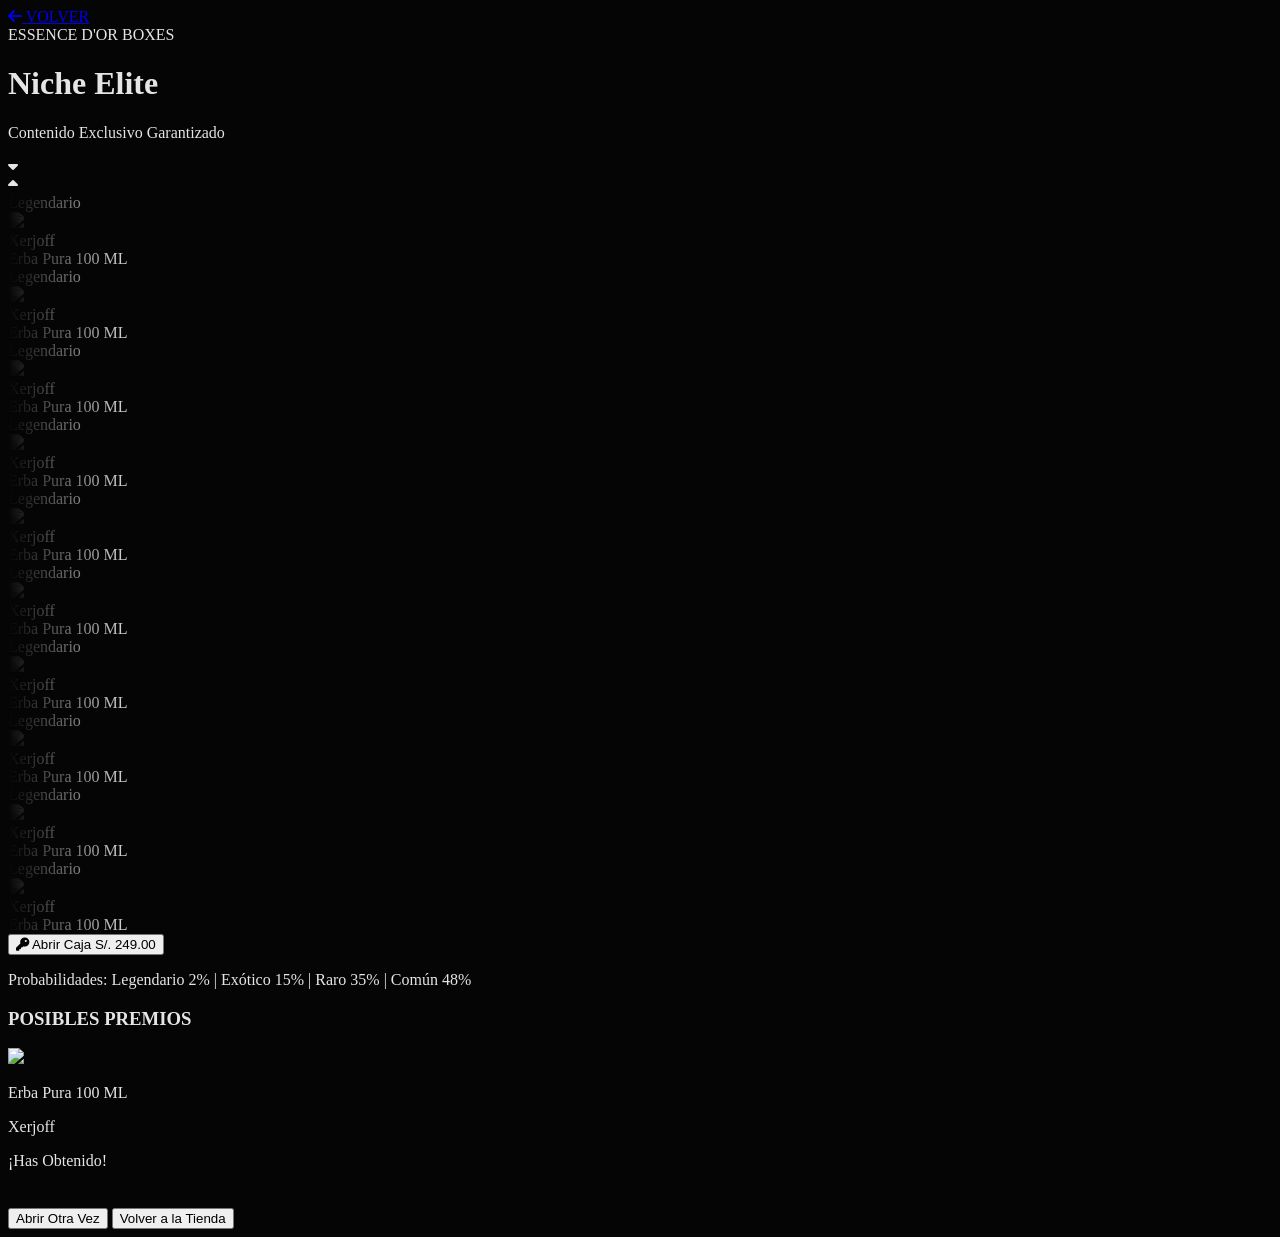
==== pages/mystery-boxes.html @ 95c6c93e "Fist Release" ====
<!DOCTYPE html>
<html lang="es">
<head>
    <meta charset="UTF-8">
    <meta name="viewport" content="width=device-width, initial-scale=1.0">
    <title>Mystery Box Opening | Essence d'Or</title>
    
    <!-- Librerías (Igual que index) -->
    <script src="https://cdn.tailwindcss.com"></script>
    <link href="https://cdnjs.cloudflare.com/ajax/libs/font-awesome/6.4.0/css/all.min.css" rel="stylesheet">
    <link href="https://fonts.googleapis.com/css2?family=Cinzel:wght@400;600;700&family=Montserrat:wght@300;400;500;600&display=swap" rel="stylesheet">
    <link rel="stylesheet" href="../css/styles.css">
    
    <!-- Tu Configuración Tailwind -->
    <script>
        tailwind.config = {
            darkMode: 'class',
            theme: {
                extend: {
                    colors: {
                        'gior-gold': '#D4AF37',
                        'gior-black': '#050505',
                        'gior-card': '#1e1e1e',
                        'gior-dark-gray': '#121212',
                    },
                    fontFamily: {
                        'serif': ['Cinzel', 'serif'],
                        'sans': ['Montserrat', 'sans-serif'],
                    }
                }
            }
        }
    </script>
    
    <!-- Estilos específicos para la ruleta -->
    <style>
        body { background-color: #050505; color: #e5e5e5; }
        
        .roulette-container {
            mask-image: linear-gradient(to right, transparent, black 10%, black 90%, transparent);
            -webkit-mask-image: linear-gradient(to right, transparent, black 10%, black 90%, transparent);
        }

        .item-card {
            width: 180px;
            flex-shrink: 0;
            transition: all 0.3s;
        }
        
        .winning-glow {
            animation: winPulse 2s infinite;
        }

        @keyframes winPulse {
            0% { box-shadow: 0 0 0 0 rgba(212, 175, 55, 0.4); }
            70% { box-shadow: 0 0 0 20px rgba(212, 175, 55, 0); }
            100% { box-shadow: 0 0 0 0 rgba(212, 175, 55, 0); }
        }
    </style>
</head>
<body class="font-sans min-h-screen flex flex-col">

    <!-- NAVBAR SIMPLIFICADO -->
    <nav class="bg-gior-dark-gray border-b border-white/10 py-4">
        <div class="max-w-7xl mx-auto px-4 flex justify-between items-center">
            <a href="../index.html" class="flex items-center gap-2 group">
                <i class="fas fa-arrow-left text-gior-gold group-hover:-translate-x-1 transition-transform"></i>
                <span class="text-white font-serif tracking-widest">VOLVER</span>
            </a>
            <div class="text-2xl font-serif font-bold text-white tracking-[0.15em]">ESSENCE D'OR <span class="text-gior-gold text-sm">BOXES</span></div>
            <div class="w-20"></div> <!-- Spacer -->
        </div>
    </nav>

    <!-- ÁREA DE APERTURA -->
    <div class="flex-grow flex flex-col items-center justify-center py-12 relative overflow-hidden">
        
        <!-- Fondo Decorativo -->
        <div class="absolute inset-0 bg-[radial-gradient(circle_at_center,_var(--tw-gradient-stops))] from-gior-card/50 via-gior-black to-gior-black -z-10"></div>

        <!-- Título de la Caja Seleccionada -->
        <div class="text-center mb-10 animate-fade-in">
            <h1 class="text-4xl md:text-5xl font-serif font-bold text-white mb-2" id="box-title">Niche Elite Box</h1>
            <p class="text-gior-gold uppercase tracking-[0.3em] text-sm">Contenido Exclusivo Garantizado</p>
        </div>

        <!-- ROULETTE (EL LOOPBOX) -->
        <div class="w-full max-w-6xl mx-auto relative mb-12">
            <!-- Indicador Central (La línea ganadora) -->
            <div class="absolute left-1/2 -translate-x-1/2 top-0 bottom-0 w-1 bg-gior-gold z-30 shadow-[0_0_15px_#D4AF37]">
                <div class="absolute -top-3 -left-[9px] text-gior-gold text-2xl"><i class="fas fa-caret-down"></i></div>
                <div class="absolute -bottom-3 -left-[9px] text-gior-gold text-2xl"><i class="fas fa-caret-up"></i></div>
            </div>

            <!-- Contenedor con máscara de desvanecimiento -->
            <div class="roulette-container w-full overflow-hidden bg-black/40 border-y border-white/10 h-[240px] relative backdrop-blur-sm">
                
                <!-- La tira que se mueve (Strip) -->
                <div id="roulette-strip" class="flex items-center h-full absolute left-0 pl-[50%] transition-transform will-change-transform">
                    <!-- Los items se generarán aquí con JS -->
                    <div class="text-gray-500 w-full text-center mt-20">Cargando items...</div>
                </div>

            </div>
        </div>

        <!-- CONTROLES -->
        <div class="text-center space-y-4 z-20">
            <button id="spin-btn" class="group relative px-12 py-4 bg-gior-gold text-black font-bold text-lg uppercase tracking-widest hover:bg-white transition-all duration-300 shadow-[0_0_30px_rgba(212,175,55,0.3)] disabled:opacity-50 disabled:cursor-not-allowed">
                <span class="relative z-10 flex items-center gap-3">
                    <i class="fas fa-key"></i> Abrir Caja <span id="box-price" class="text-sm bg-black/10 px-2 py-0.5 rounded">S/. 249.00</span>
                </span>
                <div class="absolute inset-0 bg-white opacity-0 group-hover:opacity-100 transition-opacity blur-lg"></div>
            </button>
            <p class="text-xs text-gray-500 mt-4">Probabilidades: Legendario 2% | Exótico 15% | Raro 35% | Común 48%</p>
        </div>

        <!-- QUÉ HAY DENTRO (Grid informativo) -->
        <div class="mt-20 max-w-5xl mx-auto px-6 w-full">
            <h3 class="text-center font-serif text-white text-xl mb-8 flex items-center justify-center gap-4">
                <span class="h-px w-12 bg-gray-700"></span>
                POSIBLES PREMIOS
                <span class="h-px w-12 bg-gray-700"></span>
            </h3>
            <div class="grid grid-cols-2 md:grid-cols-4 gap-4" id="possible-items">
                <!-- Generado por JS -->
            </div>
        </div>

    </div>

    <!-- MODAL DE GANADOR -->
    <div id="winner-modal" class="fixed inset-0 z-50 hidden flex items-center justify-center p-4">
        <div class="absolute inset-0 bg-black/90 backdrop-blur-md transition-opacity duration-500 opacity-0" id="modal-backdrop"></div>
        <div class="relative bg-gior-card border border-gior-gold p-8 rounded-xl max-w-md w-full text-center transform scale-50 opacity-0 transition-all duration-500" id="modal-content">
            <div class="absolute -top-12 left-1/2 -translate-x-1/2 bg-gior-gold text-black font-bold px-6 py-2 rounded-full shadow-lg uppercase tracking-widest text-sm">
                ¡Has Obtenido!
            </div>
            
            <div class="mb-6 relative">
                <div class="absolute inset-0 bg-gior-gold/20 blur-3xl rounded-full animate-pulse"></div>
                <img id="winner-img" src="" class="w-48 h-48 object-contain mx-auto relative z-10 drop-shadow-[0_0_15px_rgba(255,255,255,0.2)]">
            </div>
            
            <h2 id="winner-name" class="text-2xl font-serif font-bold text-white mb-2"></h2>
            <p id="winner-rarity" class="text-sm font-bold uppercase tracking-widest mb-6"></p>
            
            <div class="flex flex-col gap-3">
                <button onclick="window.location.reload()" class="w-full py-3 bg-gior-gold text-black font-bold uppercase tracking-widest hover:bg-white transition-colors">
                    Abrir Otra Vez
                </button>
                <button onclick="window.location.href='../index.html'" class="w-full py-3 border border-gray-700 text-gray-400 font-bold uppercase tracking-widest hover:text-white hover:border-white transition-colors">
                    Volver a la Tienda
                </button>
            </div>
        </div>
    </div>

    <!-- Sonidos (Opcional) -->
    <audio id="sound-spin" src="https://assets.mixkit.co/sfx/preview/mixkit-casino-prize-wheel-958.mp3"></audio>
    <audio id="sound-win" src="https://assets.mixkit.co/sfx/preview/mixkit-winning-chimes-2015.mp3"></audio>

    <!-- Scripts con versionado por build -->
    <script src="../js/config.js"></script>
    <script>
        (function () {
            const build = (window.APP_CONFIG && window.APP_CONFIG.build) || 'dev';

            function loadScript(src) {
                return new Promise((resolve, reject) => {
                    const script = document.createElement('script');
                    script.src = `${src}?v=${encodeURIComponent(build)}`;
                    script.onload = resolve;
                    script.onerror = reject;
                    document.body.appendChild(script);
                });
            }

            loadScript('../js/products.js')
                .then(() => loadScript('../js/box-logic.js'))
                .catch((error) => console.error('Error cargando scripts versionados:', error));
        })();
    </script>
</body>
</html>
---- css/styles.css ----
/* Configuración Base */
body {
    background-color: #050505;
    color: #e5e5e5;
}

/* Custom Scrollbar */
::-webkit-scrollbar {
    width: 8px;
}
::-webkit-scrollbar-track {
    background: #1a1a1a;
}
::-webkit-scrollbar-thumb {
    background: #333;
    border-radius: 4px;
}
::-webkit-scrollbar-thumb:hover {
    background: #D4AF37;
}

/* Efectos Dorados */
.gold-glow {
    transition: all 0.3s ease;
}
.gold-glow:hover {
    box-shadow: 0 0 20px rgba(212, 175, 55, 0.15);
    border-color: #D4AF37;
}

.text-shadow-gold {
    text-shadow: 0 0 10px rgba(212, 175, 55, 0.3);
}

/* Range Slider Styling */
input[type=range] {
    -webkit-appearance: none;
    background: transparent;
}
input[type=range]::-webkit-slider-thumb {
    -webkit-appearance: none;
    height: 16px;
    width: 16px;
    border-radius: 50%;
    background: #D4AF37;
    cursor: pointer;
    margin-top: -6px;
    box-shadow: 0 0 5px rgba(212, 175, 55, 0.5);
}
input[type=range]::-webkit-slider-runnable-track {
    width: 100%;
    height: 4px;
    cursor: pointer;
    background: #333;
    border-radius: 2px;
}

/* Clases de Utilidad */
.glass-panel {
    background: rgba(30, 30, 30, 0.7);
    backdrop-filter: blur(10px);
    border: 1px solid rgba(255, 255, 255, 0.1);
}

/* Transiciones del Modal */
.modal-enter { opacity: 0; transform: scale(0.95); }
.modal-enter-active { opacity: 1; transform: scale(1); transition: opacity 300ms, transform 300ms; }
.modal-exit { opacity: 1; transform: scale(1); }
.modal-exit-active { opacity: 0; transform: scale(0.95); transition: opacity 200ms, transform 200ms; }
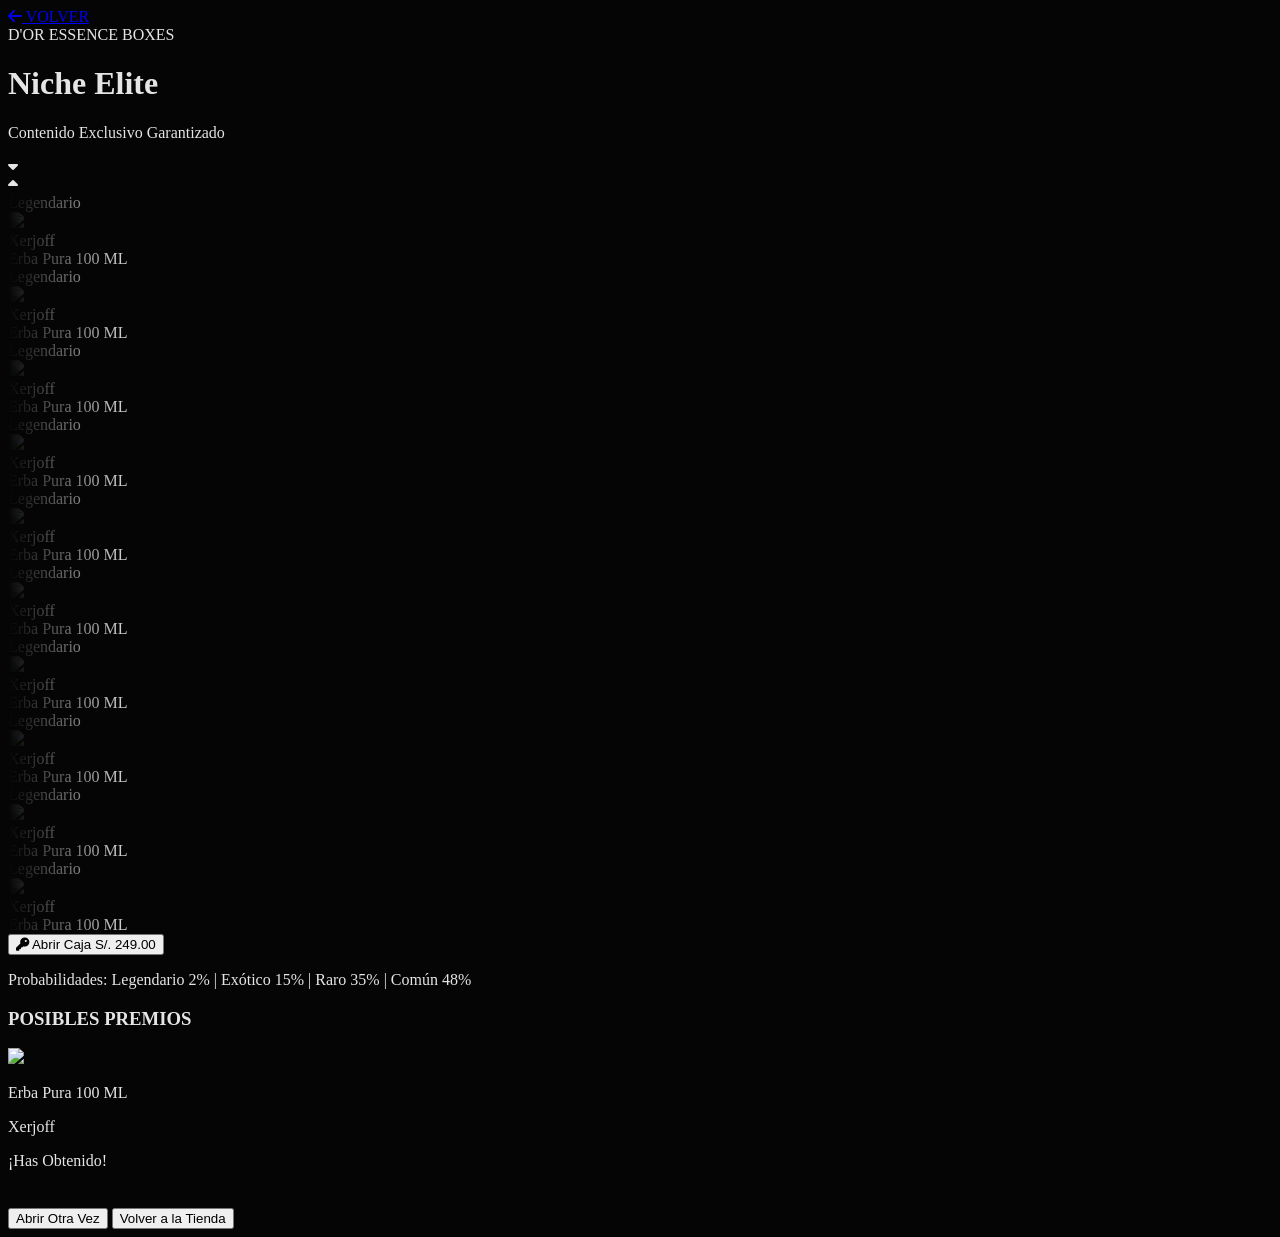
==== commit d494bbb8: "Etiquetas ok" ====
--- a/pages/mystery-boxes.html
+++ b/pages/mystery-boxes.html
@@ -3,7 +3,7 @@
 <head>
     <meta charset="UTF-8">
     <meta name="viewport" content="width=device-width, initial-scale=1.0">
-    <title>Mystery Box Opening | Essence d'Or</title>
+    <title>Mystery Box Opening | D'or Essence</title>
     
     <!-- Librerías (Igual que index) -->
     <script src="https://cdn.tailwindcss.com"></script>
@@ -67,7 +67,7 @@
                 <i class="fas fa-arrow-left text-gior-gold group-hover:-translate-x-1 transition-transform"></i>
                 <span class="text-white font-serif tracking-widest">VOLVER</span>
             </a>
-            <div class="text-2xl font-serif font-bold text-white tracking-[0.15em]">ESSENCE D'OR <span class="text-gior-gold text-sm">BOXES</span></div>
+            <div class="text-2xl font-serif font-bold text-white tracking-[0.15em]">D'OR ESSENCE <span class="text-gior-gold text-sm">BOXES</span></div>
             <div class="w-20"></div> <!-- Spacer -->
         </div>
     </nav>
--- a/css/styles.css
+++ b/css/styles.css
@@ -32,13 +32,24 @@
     text-shadow: 0 0 10px rgba(212, 175, 55, 0.3);
 }
 
+.filter-conc-btn.filter-conc-btn-active,
+.filter-conc-btn.filter-conc-btn-active:hover,
+.filter-conc-btn.filter-conc-btn-active:focus {
+    background: #D4AF37;
+    color: #050505;
+    border-color: #D4AF37;
+    font-weight: 700;
+}
+
 /* Range Slider Styling */
 input[type=range] {
     -webkit-appearance: none;
+    appearance: none;
     background: transparent;
 }
 input[type=range]::-webkit-slider-thumb {
     -webkit-appearance: none;
+    appearance: none;
     height: 16px;
     width: 16px;
     border-radius: 50%;
@@ -67,3 +78,64 @@
 .modal-enter-active { opacity: 1; transform: scale(1); transition: opacity 300ms, transform 300ms; }
 .modal-exit { opacity: 1; transform: scale(1); }
 .modal-exit-active { opacity: 0; transform: scale(0.95); transition: opacity 200ms, transform 200ms; }
+
+@media (max-width: 1069px) {
+    #filters-container {
+        position: fixed;
+        top: 0;
+        left: 0;
+        width: min(88vw, 360px);
+        height: 100vh;
+        z-index: 55;
+        margin: 0;
+        padding: 1.25rem 1rem 2rem;
+        background: rgba(18, 18, 18, 0.98);
+        border-right: 1px solid #333333;
+        box-shadow: 24px 0 40px rgba(0, 0, 0, 0.45);
+        overflow-y: auto;
+        transform: translateX(-105%);
+        transition: transform 300ms ease;
+    }
+
+    #filters-container.mobile-open {
+        transform: translateX(0);
+    }
+
+    #filters-container .bg-gior-card {
+        background: rgba(30, 30, 30, 0.96);
+    }
+
+    #reset-filters {
+        position: sticky;
+        bottom: 0;
+        background: rgba(10, 10, 10, 0.96);
+    }
+
+    #product-grid {
+        display: flex;
+        overflow-x: auto;
+        overflow-y: hidden;
+        gap: 1rem;
+        padding-bottom: 0.5rem;
+        scroll-snap-type: x mandatory;
+        scroll-behavior: smooth;
+        -webkit-overflow-scrolling: touch;
+    }
+
+    #product-grid > .product-card {
+        flex: 0 0 min(82vw, 320px);
+        scroll-snap-align: start;
+    }
+
+    #product-grid::-webkit-scrollbar {
+        height: 6px;
+    }
+
+    #product-grid::-webkit-scrollbar-track {
+        background: rgba(255, 255, 255, 0.04);
+    }
+
+    #product-grid::-webkit-scrollbar-thumb {
+        background: rgba(212, 175, 55, 0.65);
+    }
+}
